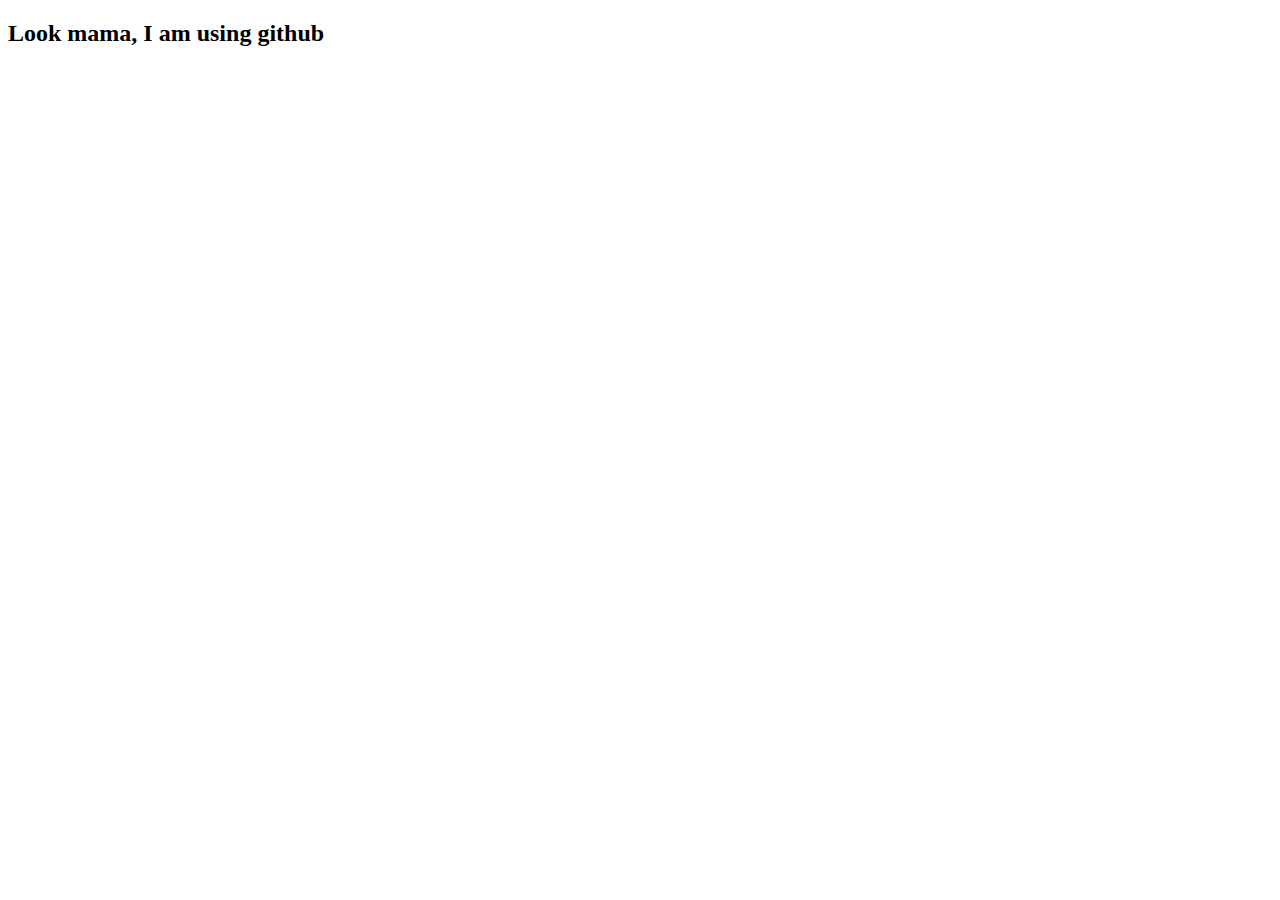
==== iindex.html @ 7e365e6e "creating my first repo" ====
<!DOCTYPE html>
<html lang="en">
<head>
    <meta charset="UTF-8">
    <meta http-equiv="X-UA-Compatible" content="IE=edge">
    <meta name="viewport" content="width=device-width, initial-scale=1.0">
    <title>Document</title>
</head>
<body>
    <h2>Look mama, I am using github</h2>
</body>
</html>
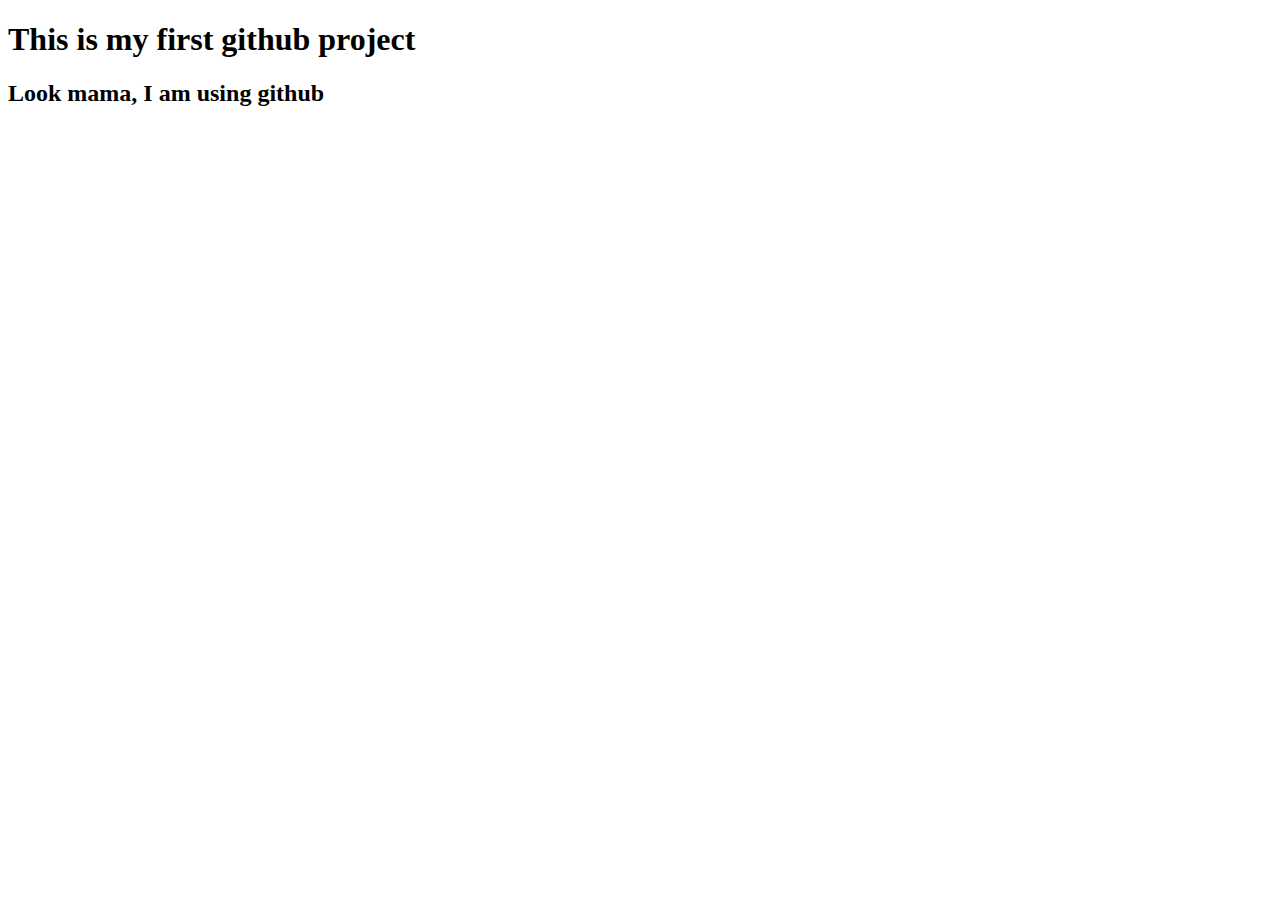
==== commit 76e0f357: "added a header" ====
--- a/iindex.html
+++ b/iindex.html
@@ -7,6 +7,7 @@
     <title>Document</title>
 </head>
 <body>
+    <h1>This is my first github project</h1>
     <h2>Look mama, I am using github</h2>
 </body>
 </html>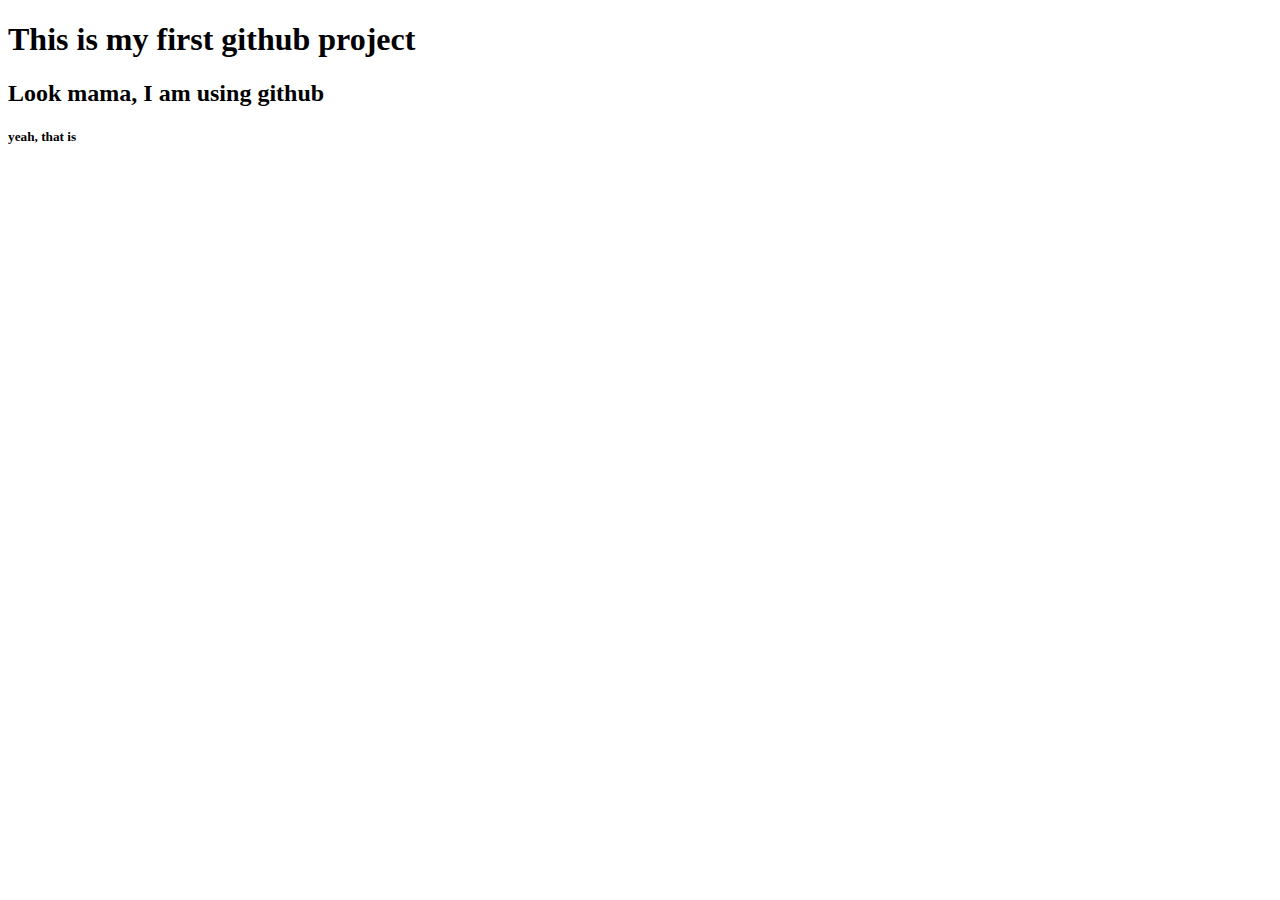
==== commit 6b6c2e7b: "ok" ====
--- a/iindex.html
+++ b/iindex.html
@@ -9,5 +9,6 @@
 <body>
     <h1>This is my first github project</h1>
     <h2>Look mama, I am using github</h2>
+    <h5>yeah, that is</h5>
 </body>
 </html>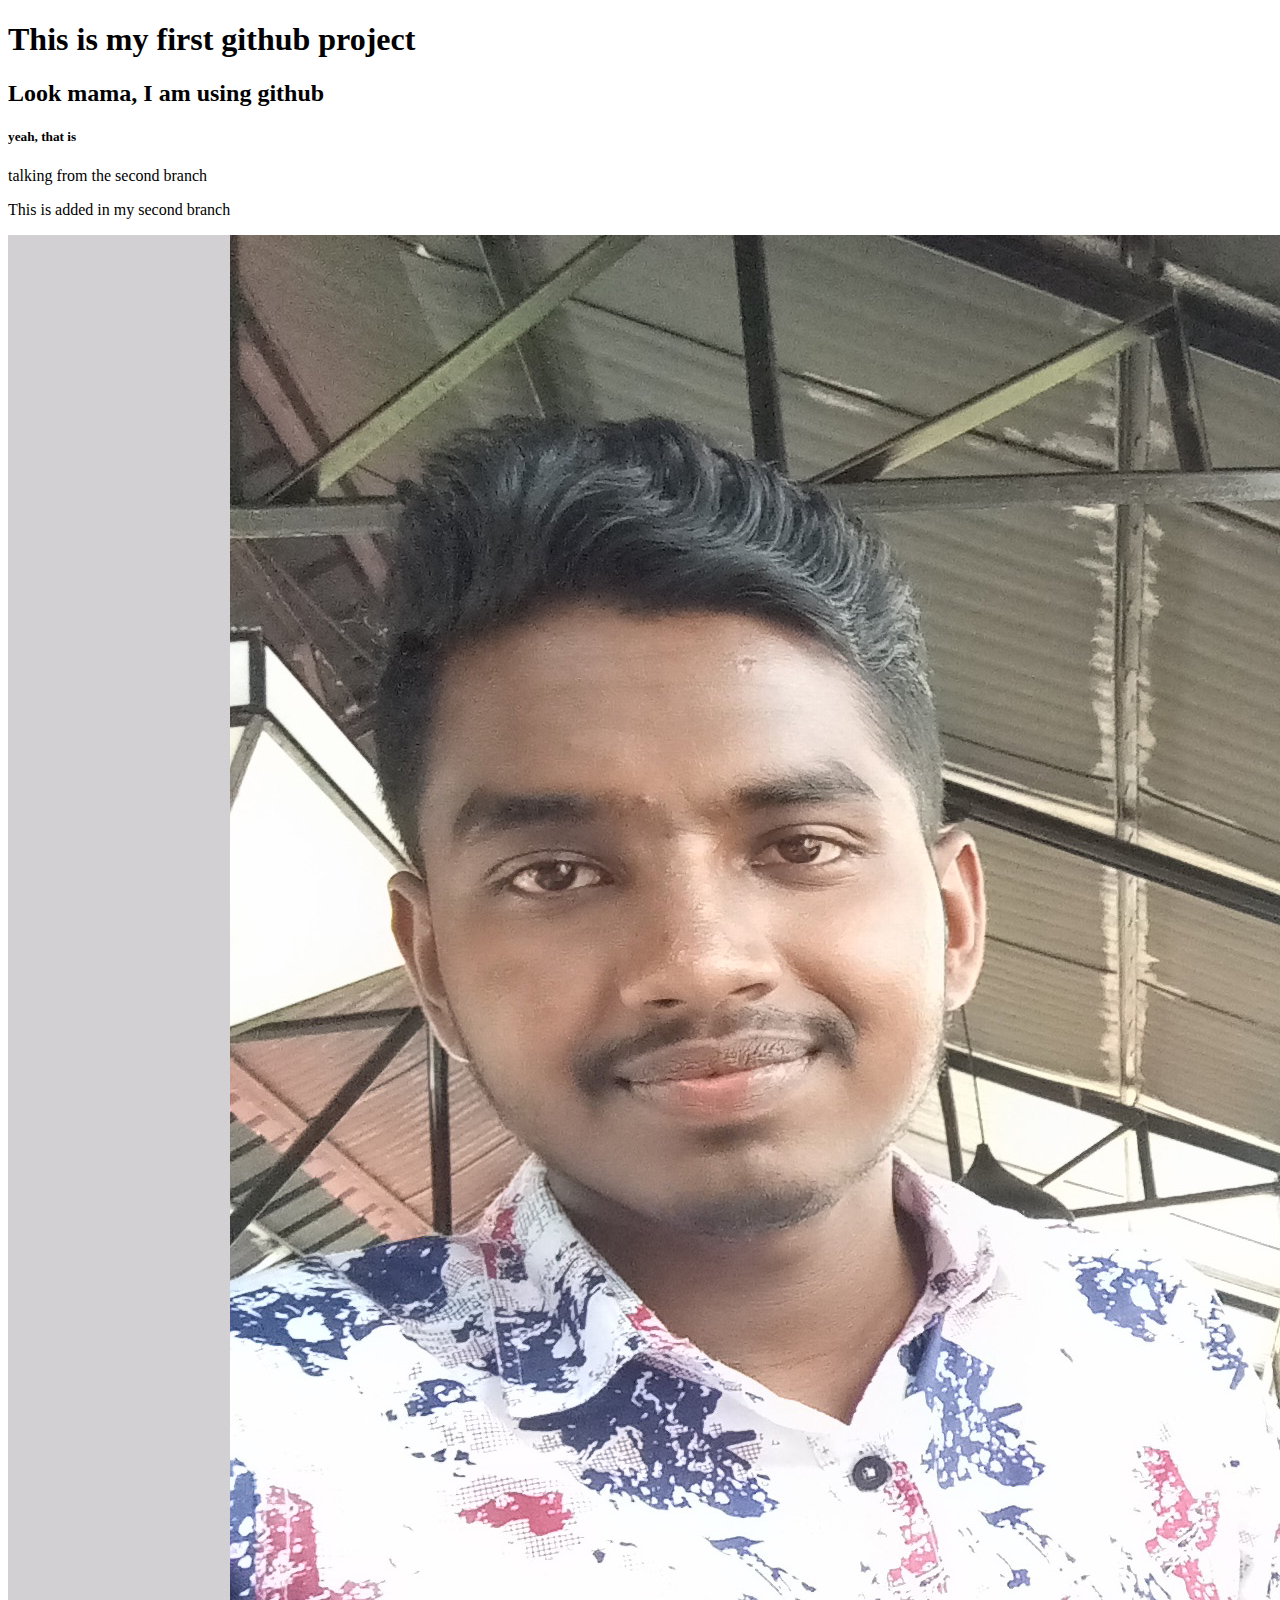
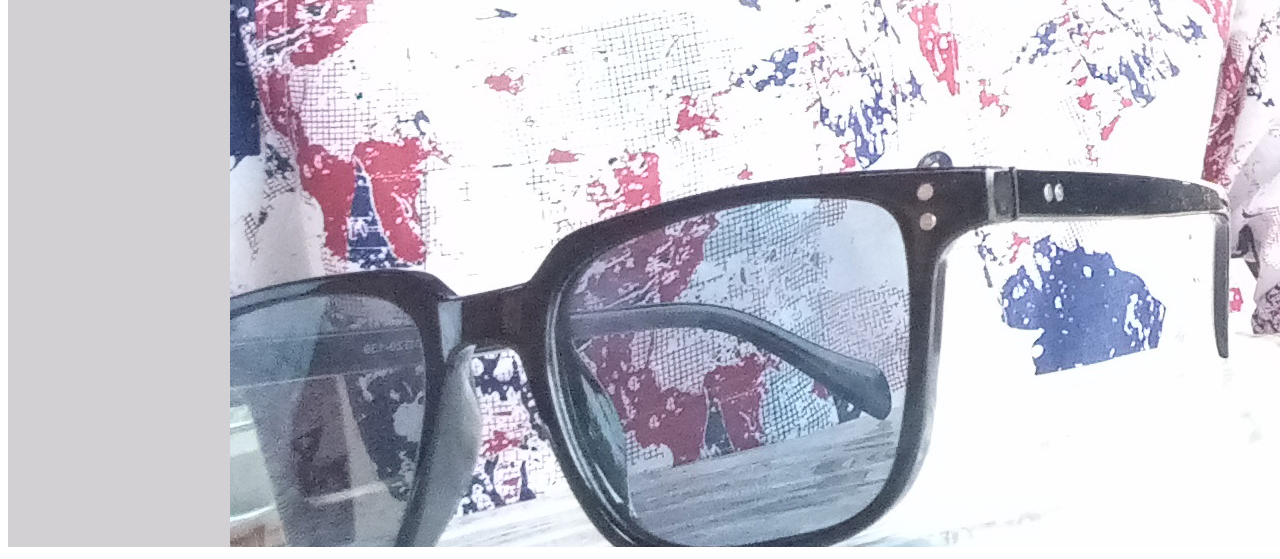
==== commit 68d3725c: "learning about second branch" ====
--- a/iindex.html
+++ b/iindex.html
@@ -10,5 +10,9 @@
     <h1>This is my first github project</h1>
     <h2>Look mama, I am using github</h2>
     <h5>yeah, that is</h5>
+    <p>talking from the second branch</p>
+    <p>This is added in my second branch</p>
+
+    <img src="./images/IMG_20210323_152902.jpg" alt="">
 </body>
 </html>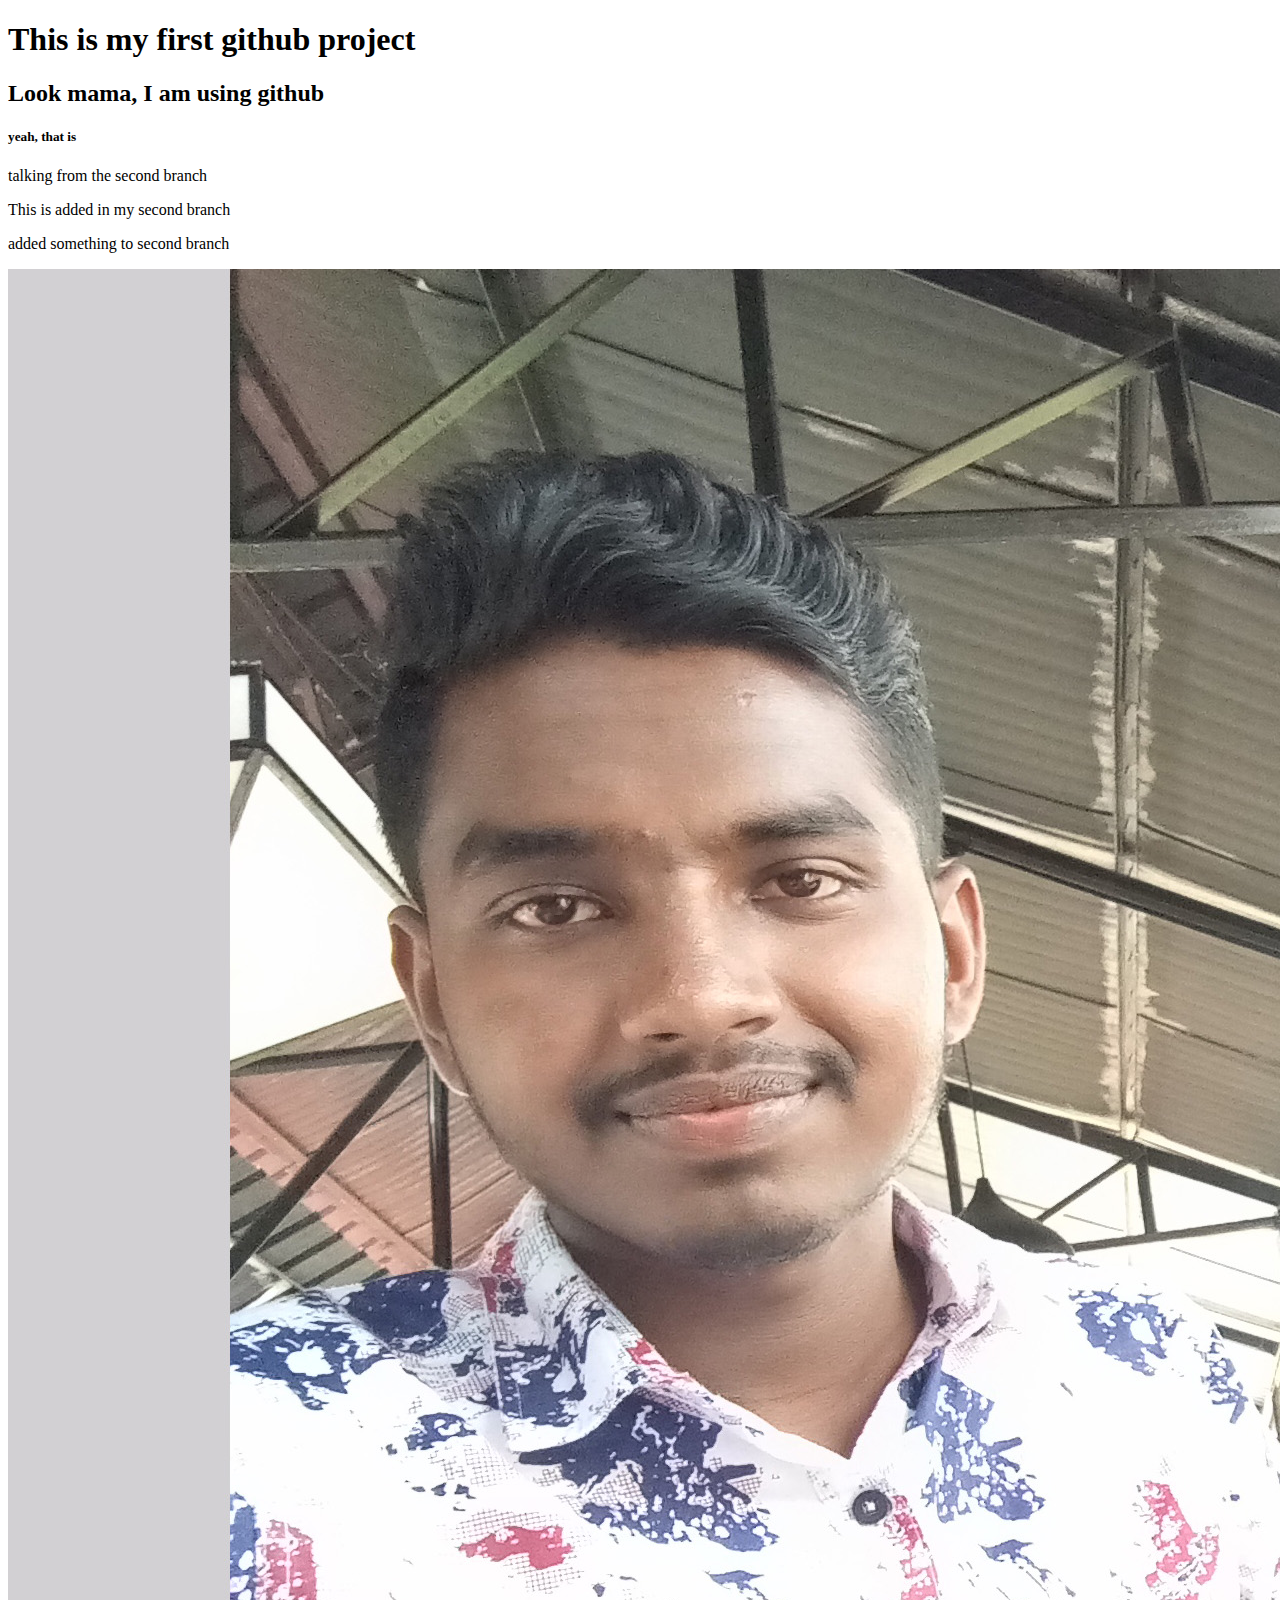
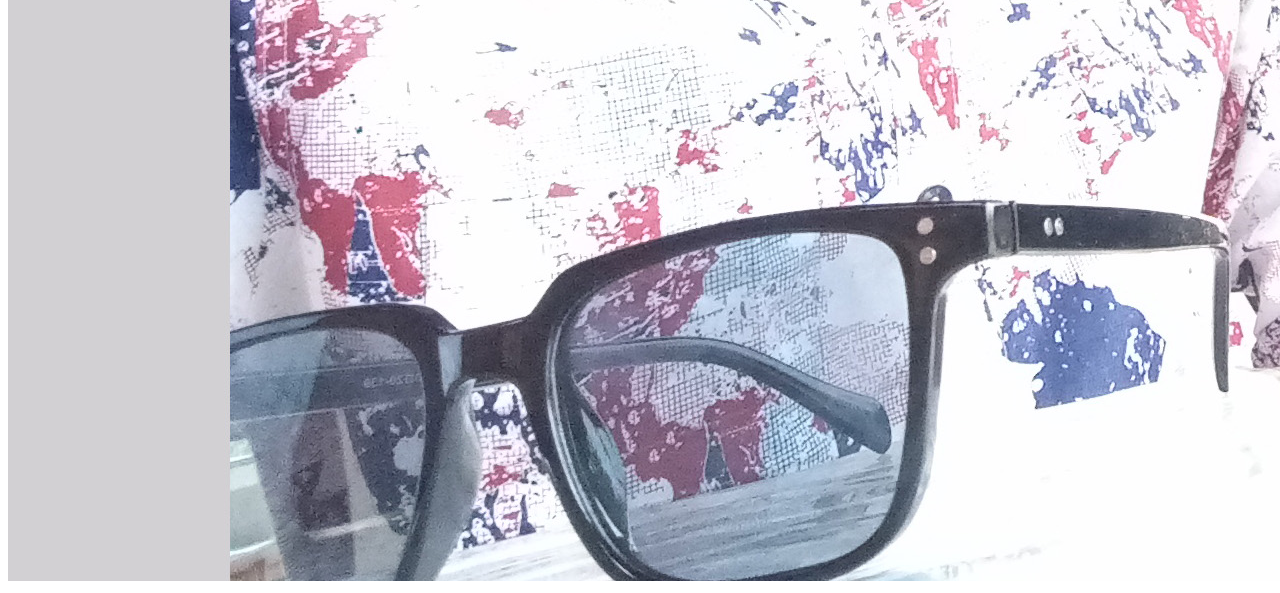
==== commit d6bf9f0c: "another added" ====
--- a/iindex.html
+++ b/iindex.html
@@ -12,6 +12,7 @@
     <h5>yeah, that is</h5>
     <p>talking from the second branch</p>
     <p>This is added in my second branch</p>
+     <p>added something to second branch</p>
 
     <img src="./images/IMG_20210323_152902.jpg" alt="">
 </body>
